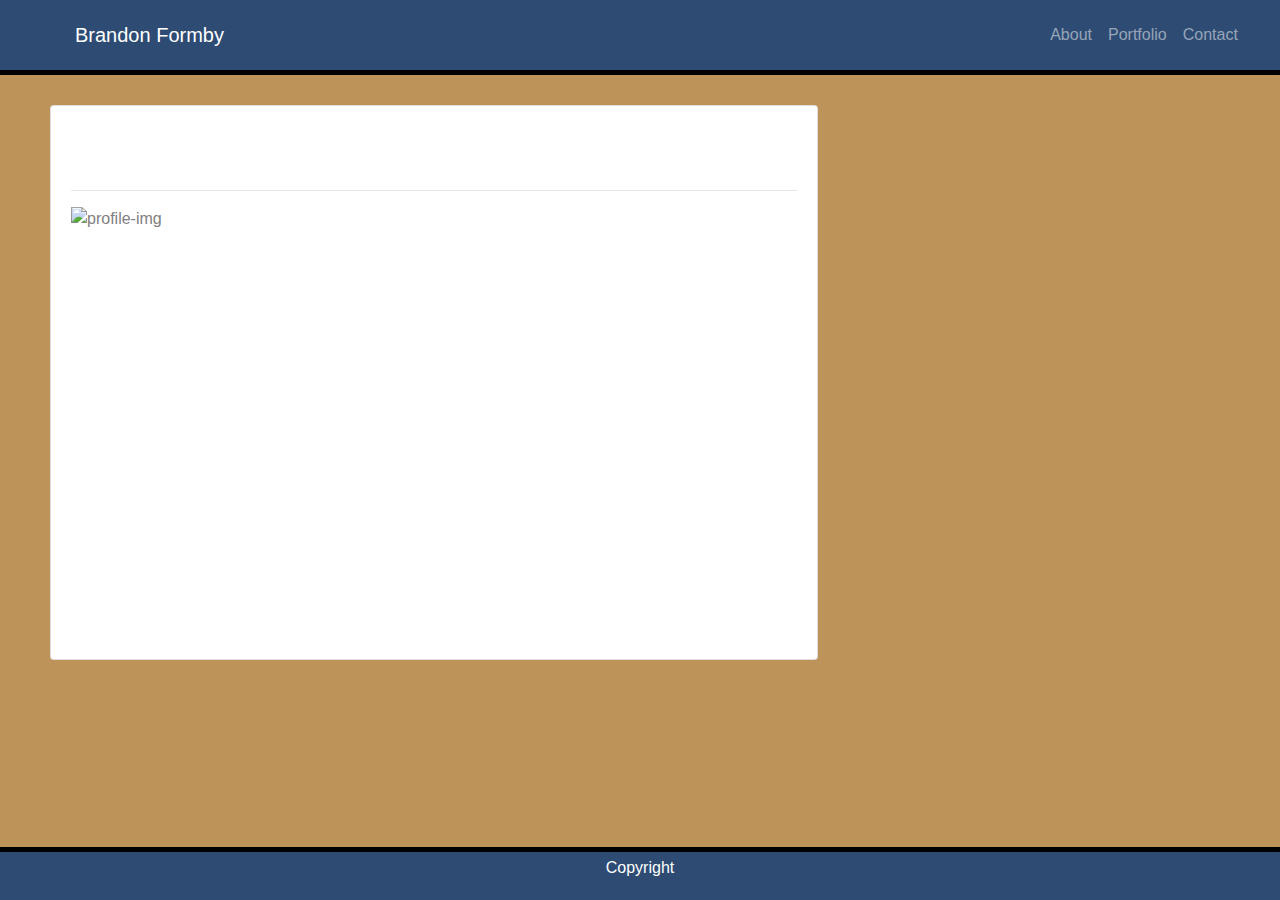
==== index.html @ 9db4ba25 "Updated v.2" ====
<!DOCTYPE html>
<html lang="en">
<head>
    <meta charset="UTF-8">
    <meta name="viewport" content="width=device-width, initial-scale=1.0">
    <title>Document</title>
    <link rel="stylesheet" href="https://stackpath.bootstrapcdn.com/bootstrap/4.4.1/css/bootstrap.min.css" integrity="sha384-Vkoo8x4CGsO3+Hhxv8T/Q5PaXtkKtu6ug5TOeNV6gBiFeWPGFN9MuhOf23Q9Ifjh" crossorigin="anonymous">
    <link rel="stylesheet" href="style.css">
</head>
<body>
    <nav class="navbar navbar-expand-lg navbar-dark" style="background-color: #2d4b73">
        <a class="navbar-brand" href="https://www.youtube.com/watch?v=AvsnVHXwrzE">Brandon Formby</a>
        <button class="navbar-toggler" type="button" data-toggle="collapse" data-target="#navbarSupportedContent" aria-controls="navbarSupportedContent" aria-expanded="false" aria-label="Toggle navigation">
          <span class="navbar-toggler-icon"></span>
        </button>

          <!-- NAV BAR START -->
          
        <div class="collapse navbar-collapse" id="navbarSupportedContent">
          <ul class="navbar-nav mr-auto">

            <li class="nav-item">
              <a class="nav-link" href="index.html">About</a>
            </li>

            <li class="nav-item">
                <a class="nav-link" href="portfolio.html">Portfolio</a>
            </li>

            <li class="nav-item">
                <a class="nav-link" href="contact.html">Contact</a>
            </li>
            
        </div>
    </nav>

        <!-- NAV BAR END -->

        <!-- CARD START -->

        <div class="card">
          <div class="card-body">
              <h1>
                  About Me
              </h1>
              <hr>
              <img src="https://hdwallpaper20.com/wp-content/uploads/2016/05/Awesome-wallpapers-HD-para-chute-great-wallpapers-hd.jpg" alt="profile-img" height="250" width="250">
            <p>
                Lorem ipsum dolor, sit amet consectetur adipisicing elit. Nesciunt eveniet sapiente atque at, omnis exercitationem provident beatae vero cum nobis quae blanditiis, sed quibusdam est voluptas cumque mollitia nemo a. Lorem ipsum dolor sit amet, consectetur adipisicing elit. Velit accusantium nihil numquam iure natus animi exercitationem voluptates aut ullam alias. Earum inventore delectus error dolorem magni odit voluptas corrupti quae fuga at, maiores molestias tempora repellendus non, debitis illum cupiditate quam optio. Dignissimos beatae corporis aut debitis tempora iste quis similique numquam sint quos assumenda fugit quasi cumque quaerat illo officia animi sapiente nihil labore, recusandae repudiandae modi. Vitae incidunt fugiat qui expedita non, illo veniam possimus eum assumenda, soluta, totam mollitia provident minima eveniet porro laborum ut adipisci praesentium nostrum quidem. Libero unde neque assumenda voluptatibus facilis ipsum? Non?
            </p>
          </div>
        </div>

        <!-- CARD END -->

        <!-- FOOTER START -->

<footer>
  <p>
      Copyright
  </p>
</footer>

<!-- FOOTER END -->

</body>
</html>
---- style.css ----
body {
  background-color: #be935a;
  /* background-image: url("https://i.ytimg.com/vi/oWKJAmOIZlQ/maxresdefault.jpg"); */
}

.card {
  color: grey;
  width: 60%;
  margin-left: 50px;
  margin-top: 30px;
  background-image: url("https://i.ytimg.com/vi/oWKJAmOIZlQ/maxresdefault.jpg");
}

.navbar {
  padding-left: 75px;
  height: 75px;
  border-bottom: 5px solid black;
}

.nav-item {
  margin-right: auto;
}

h1 {
  color: white;
}

img {
  float: left;
  padding-right: 20px;
}

p {
  line-height: 2;
  color: white;
}

.navbar-brand {
  width: 80%;
}

footer {
  position: fixed;
  left: 0;
  bottom: 0;
  width: 100%;
  background-color: #2d4b73;
  color: white;
  text-align: center;
  border-top: 5px solid black;
}

label {
  color: white;
}

hr {
  color: white;
}

h2 {
  padding-left: 35px;
  color: white;
  font-size: 42px;
}
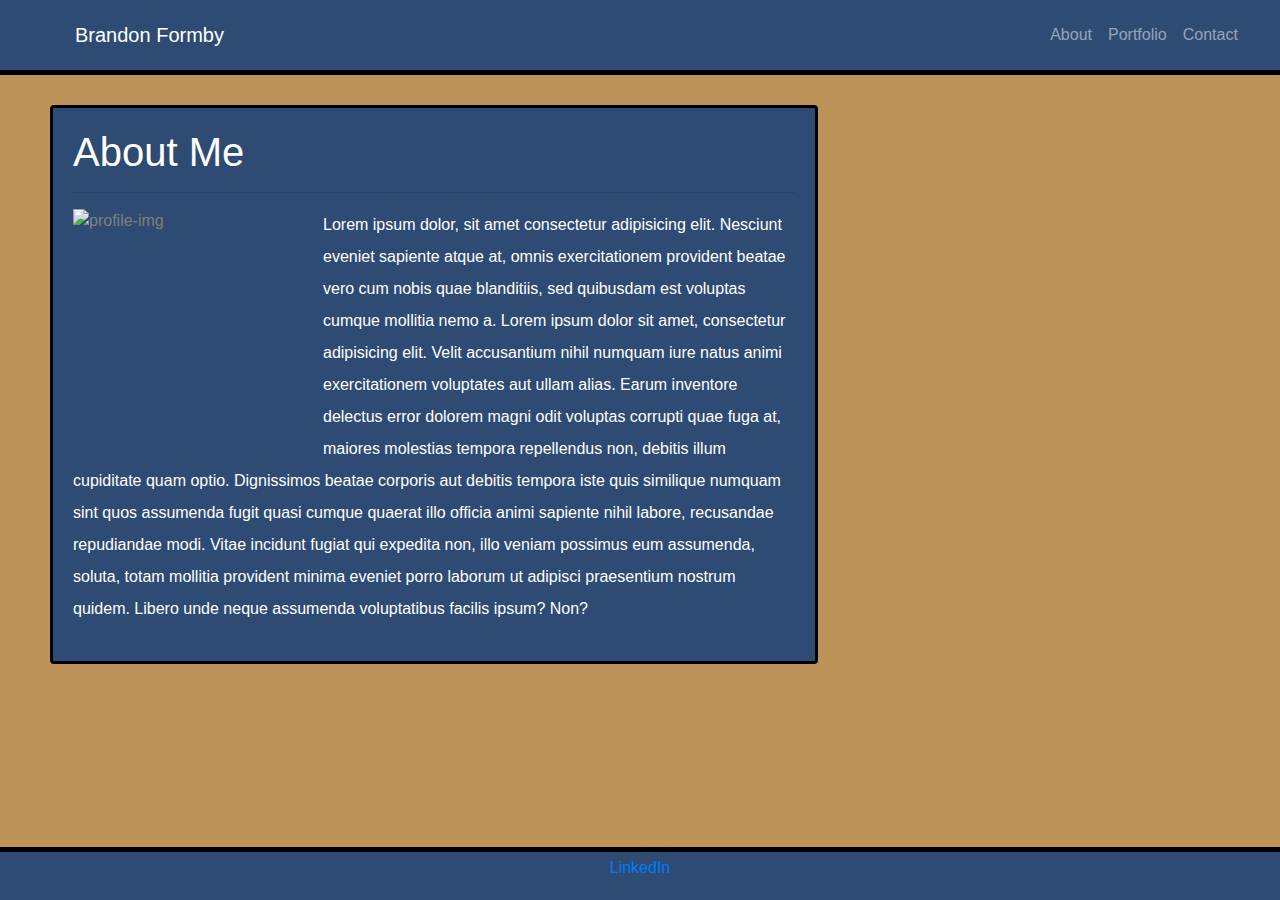
==== commit 8d08f51c: "added linked in link" ====
--- a/index.html
+++ b/index.html
@@ -1,67 +1,67 @@
-<!DOCTYPE html>
-<html lang="en">
-<head>
-    <meta charset="UTF-8">
-    <meta name="viewport" content="width=device-width, initial-scale=1.0">
-    <title>Document</title>
-    <link rel="stylesheet" href="https://stackpath.bootstrapcdn.com/bootstrap/4.4.1/css/bootstrap.min.css" integrity="sha384-Vkoo8x4CGsO3+Hhxv8T/Q5PaXtkKtu6ug5TOeNV6gBiFeWPGFN9MuhOf23Q9Ifjh" crossorigin="anonymous">
-    <link rel="stylesheet" href="style.css">
-</head>
-<body>
-    <nav class="navbar navbar-expand-lg navbar-dark" style="background-color: #2d4b73">
-        <a class="navbar-brand" href="https://www.youtube.com/watch?v=AvsnVHXwrzE">Brandon Formby</a>
-        <button class="navbar-toggler" type="button" data-toggle="collapse" data-target="#navbarSupportedContent" aria-controls="navbarSupportedContent" aria-expanded="false" aria-label="Toggle navigation">
-          <span class="navbar-toggler-icon"></span>
-        </button>
-
-          <!-- NAV BAR START -->
-          
-        <div class="collapse navbar-collapse" id="navbarSupportedContent">
-          <ul class="navbar-nav mr-auto">
-
-            <li class="nav-item">
-              <a class="nav-link" href="index.html">About</a>
-            </li>
-
-            <li class="nav-item">
-                <a class="nav-link" href="portfolio.html">Portfolio</a>
-            </li>
-
-            <li class="nav-item">
-                <a class="nav-link" href="contact.html">Contact</a>
-            </li>
-            
-        </div>
-    </nav>
-
-        <!-- NAV BAR END -->
-
-        <!-- CARD START -->
-
-        <div class="card">
-          <div class="card-body">
-              <h1>
-                  About Me
-              </h1>
-              <hr>
-              <img src="https://hdwallpaper20.com/wp-content/uploads/2016/05/Awesome-wallpapers-HD-para-chute-great-wallpapers-hd.jpg" alt="profile-img" height="250" width="250">
-            <p>
-                Lorem ipsum dolor, sit amet consectetur adipisicing elit. Nesciunt eveniet sapiente atque at, omnis exercitationem provident beatae vero cum nobis quae blanditiis, sed quibusdam est voluptas cumque mollitia nemo a. Lorem ipsum dolor sit amet, consectetur adipisicing elit. Velit accusantium nihil numquam iure natus animi exercitationem voluptates aut ullam alias. Earum inventore delectus error dolorem magni odit voluptas corrupti quae fuga at, maiores molestias tempora repellendus non, debitis illum cupiditate quam optio. Dignissimos beatae corporis aut debitis tempora iste quis similique numquam sint quos assumenda fugit quasi cumque quaerat illo officia animi sapiente nihil labore, recusandae repudiandae modi. Vitae incidunt fugiat qui expedita non, illo veniam possimus eum assumenda, soluta, totam mollitia provident minima eveniet porro laborum ut adipisci praesentium nostrum quidem. Libero unde neque assumenda voluptatibus facilis ipsum? Non?
-            </p>
-          </div>
-        </div>
-
-        <!-- CARD END -->
-
-        <!-- FOOTER START -->
-
-<footer>
-  <p>
-      Copyright
-  </p>
-</footer>
-
-<!-- FOOTER END -->
-
-</body>
+<!DOCTYPE html>
+<html lang="en">
+<head>
+    <meta charset="UTF-8">
+    <meta name="viewport" content="width=device-width, initial-scale=1.0">
+    <title>Brandon Formby, About Me</title>
+    <link rel="stylesheet" href="https://stackpath.bootstrapcdn.com/bootstrap/4.4.1/css/bootstrap.min.css" integrity="sha384-Vkoo8x4CGsO3+Hhxv8T/Q5PaXtkKtu6ug5TOeNV6gBiFeWPGFN9MuhOf23Q9Ifjh" crossorigin="anonymous">
+    <link rel="stylesheet" href="style.css">
+</head>
+<body>
+    <nav class="navbar navbar-expand-lg navbar-dark" style="background-color: #2d4b73">
+        <a class="navbar-brand" href="https://www.youtube.com/watch?v=AvsnVHXwrzE">Brandon Formby</a>
+        <button class="navbar-toggler" type="button" data-toggle="collapse" data-target="#navbarSupportedContent" aria-controls="navbarSupportedContent" aria-expanded="false" aria-label="Toggle navigation">
+          <span class="navbar-toggler-icon"></span>
+        </button>
+
+          <!-- NAV BAR START -->
+          
+        <div class="collapse navbar-collapse" id="navbarSupportedContent">
+          <ul class="navbar-nav mr-auto">
+
+            <li class="nav-item">
+              <a class="nav-link" href="index.html">About</a>
+            </li>
+
+            <li class="nav-item">
+                <a class="nav-link" href="portfolio.html">Portfolio</a>
+            </li>
+
+            <li class="nav-item">
+                <a class="nav-link" href="contact.html">Contact</a>
+            </li>
+            
+        </div>
+    </nav>
+
+        <!-- NAV BAR END -->
+
+        <!-- CARD START -->
+
+        <div class="card">
+          <div class="card-body">
+              <h1>
+                  About Me
+              </h1>
+              <hr>
+              <img src="https://hdwallpaper20.com/wp-content/uploads/2016/05/Awesome-wallpapers-HD-para-chute-great-wallpapers-hd.jpg" alt="profile-img" height="250" width="250">
+            <p>
+                Lorem ipsum dolor, sit amet consectetur adipisicing elit. Nesciunt eveniet sapiente atque at, omnis exercitationem provident beatae vero cum nobis quae blanditiis, sed quibusdam est voluptas cumque mollitia nemo a. Lorem ipsum dolor sit amet, consectetur adipisicing elit. Velit accusantium nihil numquam iure natus animi exercitationem voluptates aut ullam alias. Earum inventore delectus error dolorem magni odit voluptas corrupti quae fuga at, maiores molestias tempora repellendus non, debitis illum cupiditate quam optio. Dignissimos beatae corporis aut debitis tempora iste quis similique numquam sint quos assumenda fugit quasi cumque quaerat illo officia animi sapiente nihil labore, recusandae repudiandae modi. Vitae incidunt fugiat qui expedita non, illo veniam possimus eum assumenda, soluta, totam mollitia provident minima eveniet porro laborum ut adipisci praesentium nostrum quidem. Libero unde neque assumenda voluptatibus facilis ipsum? Non?
+            </p>
+          </div>
+        </div>
+
+        <!-- CARD END -->
+
+        <!-- FOOTER START -->
+
+<footer>
+  <p>
+    <a href="https://www.linkedin.com/in/brandon-formby-51ab591a0/">LinkedIn</a>
+  </p>
+</footer>
+
+<!-- FOOTER END -->
+
+</body>
 </html>--- a/style.css
+++ b/style.css
@@ -1,65 +1,67 @@
-body {
-  background-color: #be935a;
-  /* background-image: url("https://i.ytimg.com/vi/oWKJAmOIZlQ/maxresdefault.jpg"); */
-}
-
-.card {
-  color: grey;
-  width: 60%;
-  margin-left: 50px;
-  margin-top: 30px;
-  background-image: url("https://i.ytimg.com/vi/oWKJAmOIZlQ/maxresdefault.jpg");
-}
-
-.navbar {
-  padding-left: 75px;
-  height: 75px;
-  border-bottom: 5px solid black;
-}
-
-.nav-item {
-  margin-right: auto;
-}
-
-h1 {
-  color: white;
-}
-
-img {
-  float: left;
-  padding-right: 20px;
-}
-
-p {
-  line-height: 2;
-  color: white;
-}
-
-.navbar-brand {
-  width: 80%;
-}
-
-footer {
-  position: fixed;
-  left: 0;
-  bottom: 0;
-  width: 100%;
-  background-color: #2d4b73;
-  color: white;
-  text-align: center;
-  border-top: 5px solid black;
-}
-
-label {
-  color: white;
-}
-
-hr {
-  color: white;
-}
-
-h2 {
-  padding-left: 35px;
-  color: white;
-  font-size: 42px;
-}
+body {
+  background-color: #be935a;
+  /* background-image: url("https://i.ytimg.com/vi/oWKJAmOIZlQ/maxresdefault.jpg"); */
+}
+
+.card {
+  color: grey;
+  width: 60%;
+  margin-left: 50px;
+  margin-top: 30px;
+  background-color: #2d4b73;
+  border: 3px solid black;
+  /* background-image: url("https://i.ytimg.com/vi/oWKJAmOIZlQ/maxresdefault.jpg"); */
+}
+
+.navbar {
+  padding-left: 75px;
+  height: 75px;
+  border-bottom: 5px solid black;
+}
+
+.nav-item {
+  margin-right: auto;
+}
+
+h1 {
+  color: white;
+}
+
+img {
+  float: left;
+  padding-right: 20px;
+}
+
+p {
+  line-height: 2;
+  color: white;
+}
+
+.navbar-brand {
+  width: 80%;
+}
+
+footer {
+  position: fixed;
+  left: 0;
+  bottom: 0;
+  width: 100%;
+  background-color: #2d4b73;
+  color: white;
+  text-align: center;
+  border-top: 5px solid black;
+}
+
+label {
+  color: white;
+}
+
+hr {
+  color: white;
+}
+
+h2 {
+  padding-left: 35px;
+  color: white;
+  font-size: 42px;
+}
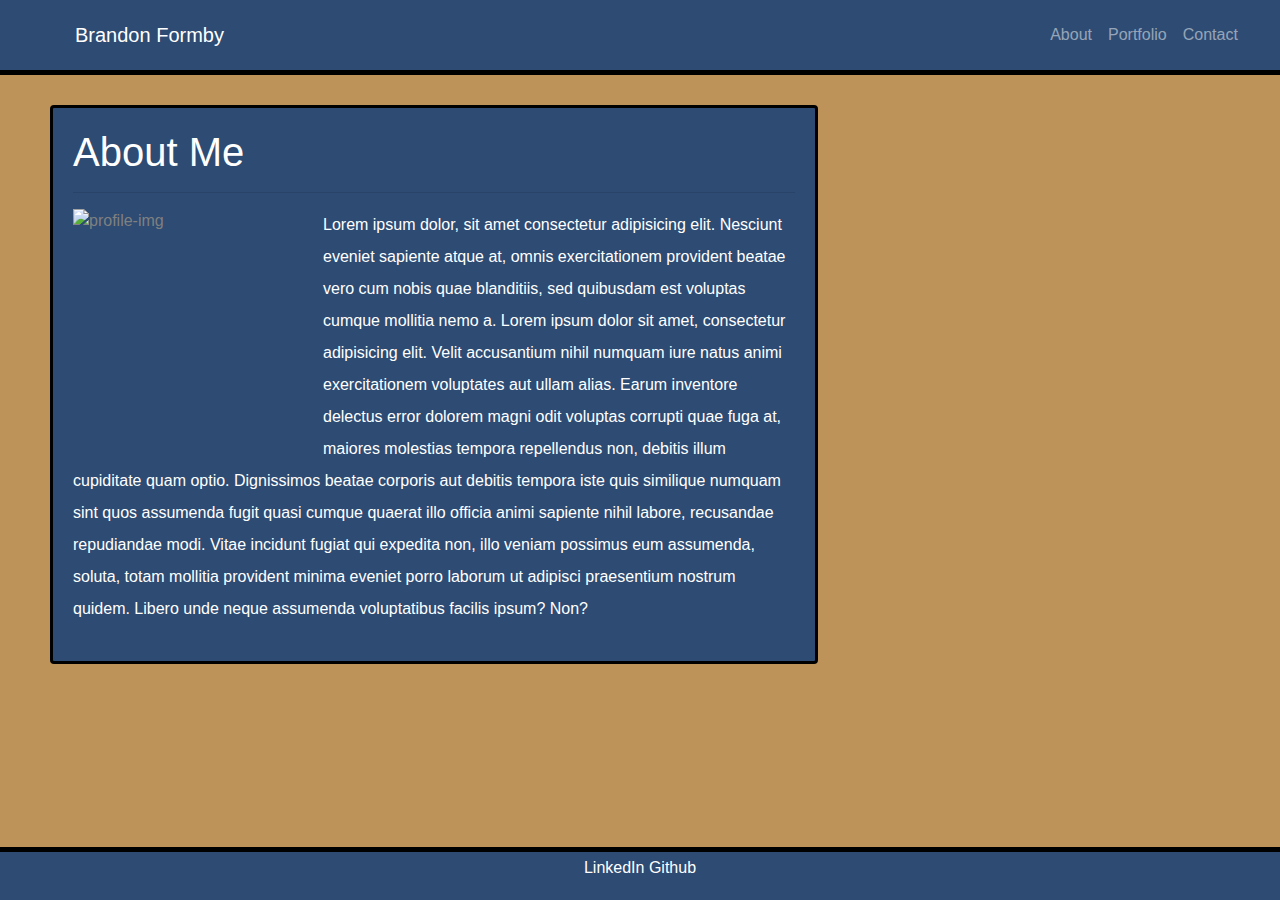
==== commit 1d1f6acc: "added white hyperlinks to my linkedin and github" ====
--- a/index.html
+++ b/index.html
@@ -57,7 +57,8 @@
 
 <footer>
   <p>
-    <a href="https://www.linkedin.com/in/brandon-formby-51ab591a0/">LinkedIn</a>
+    <a href="https://www.linkedin.com/in/brandon-formby-51ab591a0/" style="color: white">LinkedIn</a>
+    <a href="https://github.com/BFormbs" style="color: white">Github</a>
   </p>
 </footer>
 
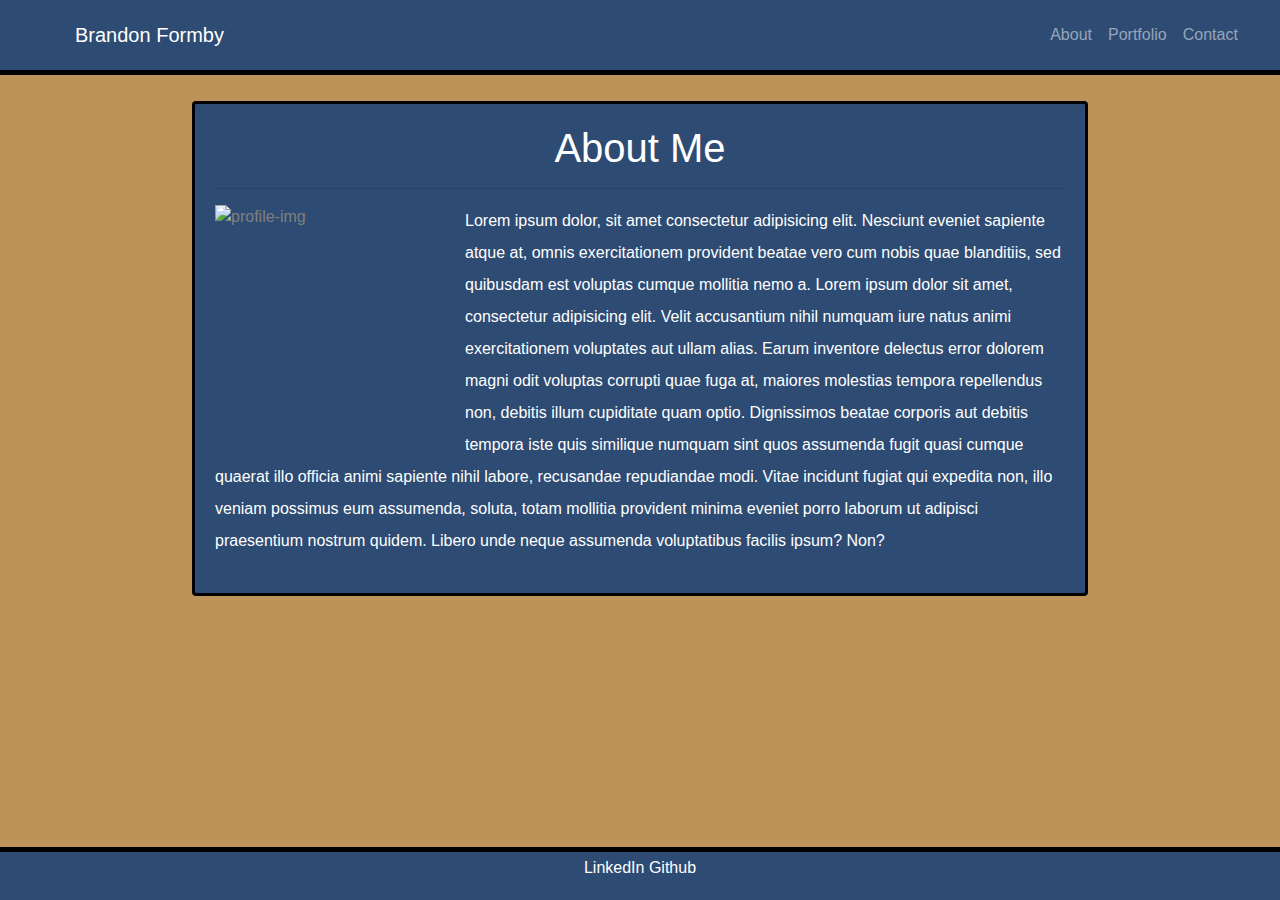
==== commit 3d95cd40: "centered text and cards" ====
--- a/index.html
+++ b/index.html
@@ -44,7 +44,7 @@
                   About Me
               </h1>
               <hr>
-              <img src="https://hdwallpaper20.com/wp-content/uploads/2016/05/Awesome-wallpapers-HD-para-chute-great-wallpapers-hd.jpg" alt="profile-img" height="250" width="250">
+              <img src="https://hdwallpaper20.com/wp-content/uploads/2016/05/Awesome-wallpapers-HD-para-chute-great-wallpapers-hd.jpg" alt="profile-img" height="250" width="250" style="padding-right: 20px;">
             <p>
                 Lorem ipsum dolor, sit amet consectetur adipisicing elit. Nesciunt eveniet sapiente atque at, omnis exercitationem provident beatae vero cum nobis quae blanditiis, sed quibusdam est voluptas cumque mollitia nemo a. Lorem ipsum dolor sit amet, consectetur adipisicing elit. Velit accusantium nihil numquam iure natus animi exercitationem voluptates aut ullam alias. Earum inventore delectus error dolorem magni odit voluptas corrupti quae fuga at, maiores molestias tempora repellendus non, debitis illum cupiditate quam optio. Dignissimos beatae corporis aut debitis tempora iste quis similique numquam sint quos assumenda fugit quasi cumque quaerat illo officia animi sapiente nihil labore, recusandae repudiandae modi. Vitae incidunt fugiat qui expedita non, illo veniam possimus eum assumenda, soluta, totam mollitia provident minima eveniet porro laborum ut adipisci praesentium nostrum quidem. Libero unde neque assumenda voluptatibus facilis ipsum? Non?
             </p>
--- a/style.css
+++ b/style.css
@@ -5,9 +5,12 @@
 
 .card {
   color: grey;
-  width: 60%;
-  margin-left: 50px;
-  margin-top: 30px;
+  width: 70%;
+  margin: auto;
+  margin-top: 2%;
+  margin-bottom: 2%;
+  /* margin-left: 50px;
+  margin-top: 30px; */
   background-color: #2d4b73;
   border: 3px solid black;
   /* background-image: url("https://i.ytimg.com/vi/oWKJAmOIZlQ/maxresdefault.jpg"); */
@@ -25,11 +28,12 @@
 
 h1 {
   color: white;
+  text-align: center;
 }
 
 img {
   float: left;
-  padding-right: 20px;
+  /* padding-right: 20px; */
 }
 
 p {
@@ -65,3 +69,7 @@
   color: white;
   font-size: 42px;
 }
+
+.link2 {
+  text-align: center;
+}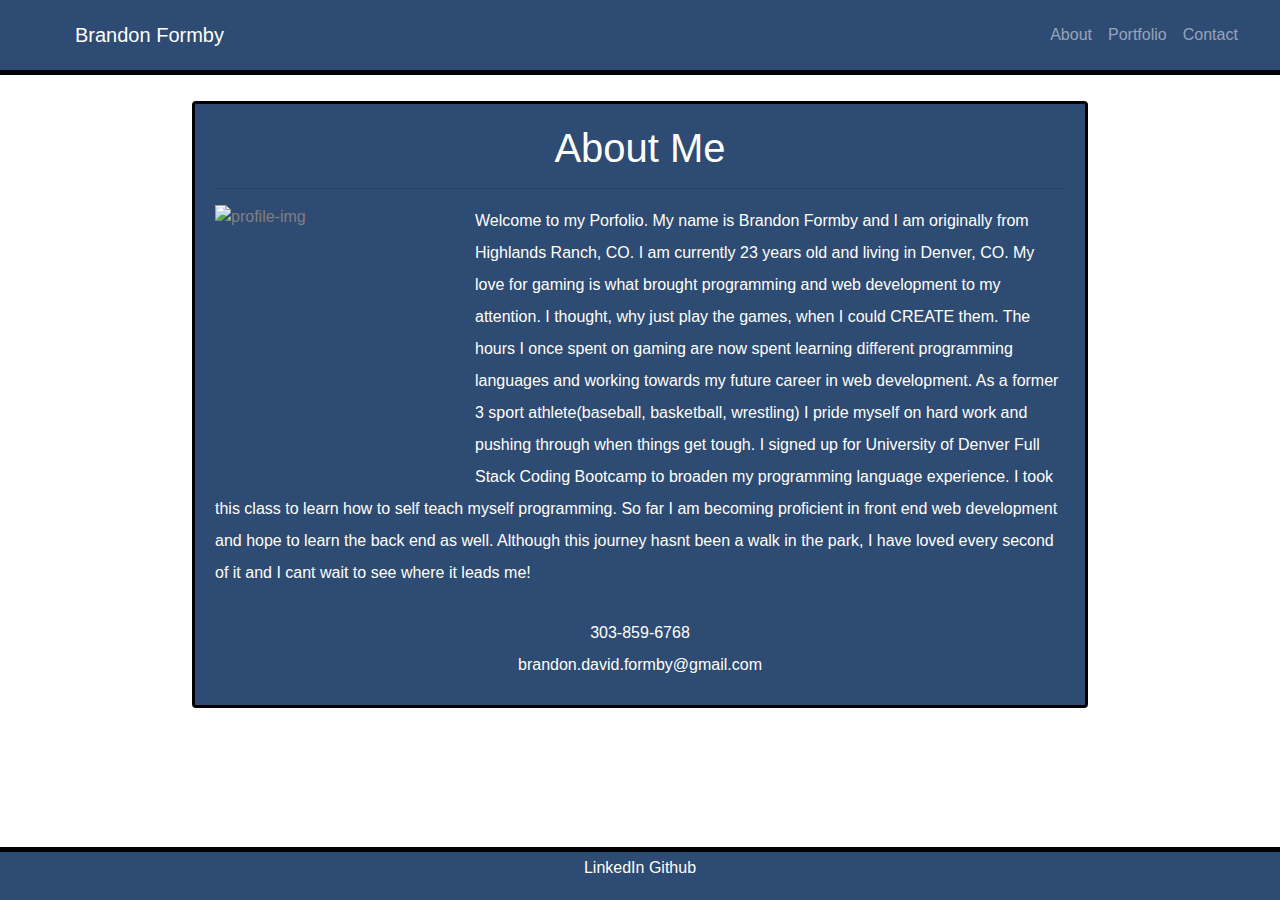
==== commit b966e59a: "added about  me" ====
--- a/index.html
+++ b/index.html
@@ -44,9 +44,16 @@
                   About Me
               </h1>
               <hr>
-              <img src="https://hdwallpaper20.com/wp-content/uploads/2016/05/Awesome-wallpapers-HD-para-chute-great-wallpapers-hd.jpg" alt="profile-img" height="250" width="250" style="padding-right: 20px;">
+              <img src="https://hdwallpaper20.com/wp-content/uploads/2016/05/Awesome-wallpapers-HD-para-chute-great-wallpapers-hd.jpg" alt="profile-img" height="260" width="260" style="padding-right: 20px;">
             <p>
-                Lorem ipsum dolor, sit amet consectetur adipisicing elit. Nesciunt eveniet sapiente atque at, omnis exercitationem provident beatae vero cum nobis quae blanditiis, sed quibusdam est voluptas cumque mollitia nemo a. Lorem ipsum dolor sit amet, consectetur adipisicing elit. Velit accusantium nihil numquam iure natus animi exercitationem voluptates aut ullam alias. Earum inventore delectus error dolorem magni odit voluptas corrupti quae fuga at, maiores molestias tempora repellendus non, debitis illum cupiditate quam optio. Dignissimos beatae corporis aut debitis tempora iste quis similique numquam sint quos assumenda fugit quasi cumque quaerat illo officia animi sapiente nihil labore, recusandae repudiandae modi. Vitae incidunt fugiat qui expedita non, illo veniam possimus eum assumenda, soluta, totam mollitia provident minima eveniet porro laborum ut adipisci praesentium nostrum quidem. Libero unde neque assumenda voluptatibus facilis ipsum? Non?
+              Welcome to my Porfolio.  My name is Brandon Formby and I am originally from Highlands Ranch, CO.  I am currently 23 years old and living in Denver, CO.  My love for gaming is what brought programming and web development to my attention.  I thought, why just play the games, when I could CREATE them.  The hours I once spent on gaming are now spent learning different programming languages and working towards my future career in web development.  As a former 3 sport athlete(baseball, basketball, wrestling) I pride myself on hard work and pushing through when things get tough. I signed up for University of Denver Full Stack Coding Bootcamp to broaden my programming language experience. I took this class to learn how to self teach myself programming. So far I am becoming proficient in front end web development and hope to learn the back end as well. Although this journey hasnt been a walk in the park, I have loved every second of it and I cant wait to see where it leads me! </div>
+
+              <div>
+                <p class="cm">303-859-6768</p>
+                <p class="cm">brandon.david.formby@gmail.com</p>
+              </div>
+
+                
             </p>
           </div>
         </div>
--- a/style.css
+++ b/style.css
@@ -1,5 +1,5 @@
 body {
-  background-color: #be935a;
+  background-color: white;
   /* background-image: url("https://i.ytimg.com/vi/oWKJAmOIZlQ/maxresdefault.jpg"); */
 }
 
@@ -72,4 +72,12 @@
 
 .link2 {
   text-align: center;
-}+  margin: auto;
+  color: white;
+}
+
+.cm {
+  text-align: center;
+  line-height: 1;
+}
+
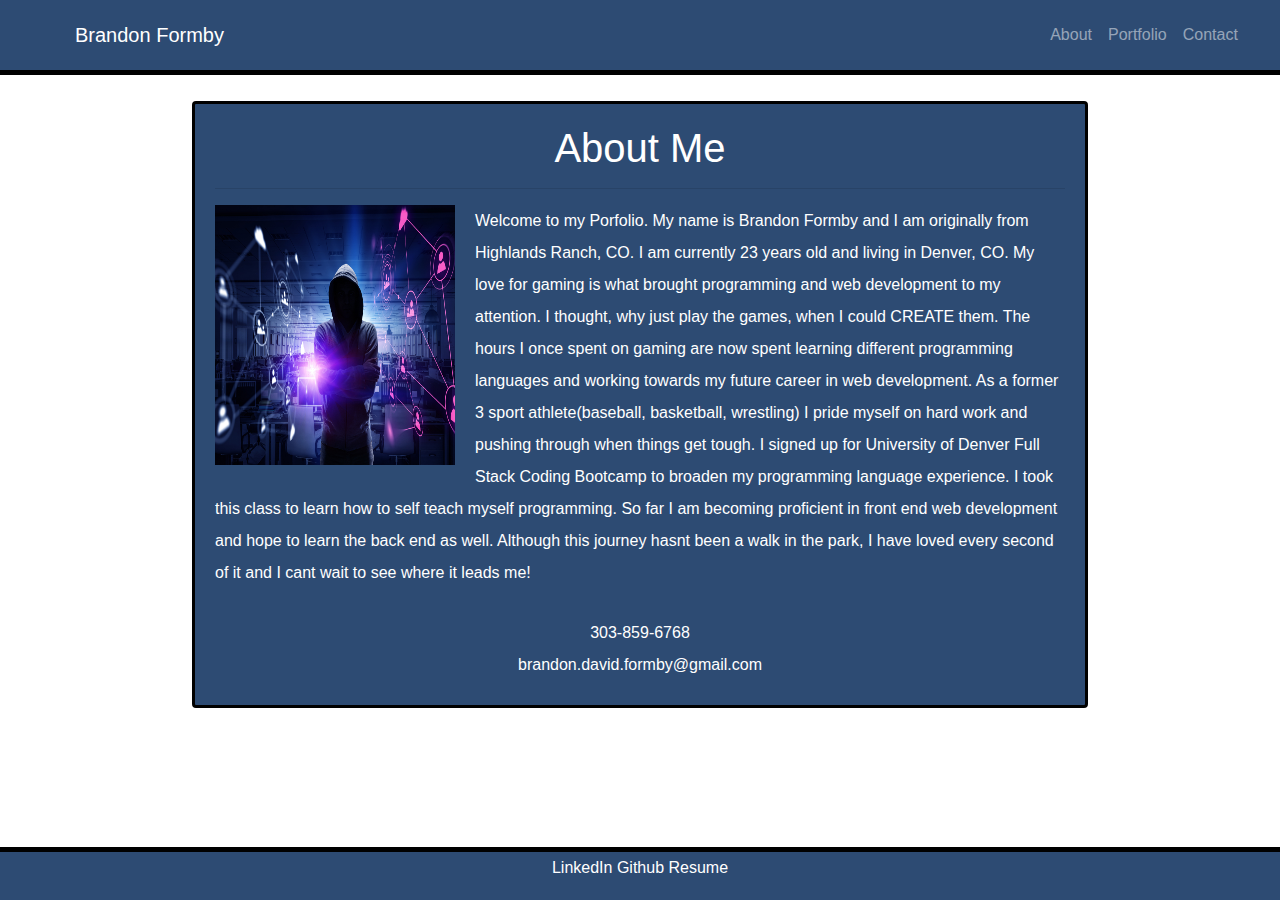
==== commit 416ab14e: "updated resume" ====
--- a/index.html
+++ b/index.html
@@ -44,7 +44,7 @@
                   About Me
               </h1>
               <hr>
-              <img src="https://hdwallpaper20.com/wp-content/uploads/2016/05/Awesome-wallpapers-HD-para-chute-great-wallpapers-hd.jpg" alt="profile-img" height="260" width="260" style="padding-right: 20px;">
+              <img src="./pics/avi.jpeg" alt="profile-img" height="260" width="260" style="padding-right: 20px;">
             <p>
               Welcome to my Porfolio.  My name is Brandon Formby and I am originally from Highlands Ranch, CO.  I am currently 23 years old and living in Denver, CO.  My love for gaming is what brought programming and web development to my attention.  I thought, why just play the games, when I could CREATE them.  The hours I once spent on gaming are now spent learning different programming languages and working towards my future career in web development.  As a former 3 sport athlete(baseball, basketball, wrestling) I pride myself on hard work and pushing through when things get tough. I signed up for University of Denver Full Stack Coding Bootcamp to broaden my programming language experience. I took this class to learn how to self teach myself programming. So far I am becoming proficient in front end web development and hope to learn the back end as well. Although this journey hasnt been a walk in the park, I have loved every second of it and I cant wait to see where it leads me! </div>
 
@@ -65,7 +65,8 @@
 <footer>
   <p>
     <a href="https://www.linkedin.com/in/brandon-formby-51ab591a0/" style="color: white">LinkedIn</a>
-    <a href="https://github.com/BFormbs" style="color: white">Github</a>
+            <a href="https://github.com/BFormbs" style="color: white">Github</a>
+            <a href="https://docs.google.com/document/d/1S1Pg5XBP251zosECBcc0L1IV7lYN3MWl9HsbhrVibe8/edit?usp=sharing" style="color: white">Resume</a>
   </p>
 </footer>
 
--- a/style.css
+++ b/style.css
@@ -15,6 +15,8 @@
   border: 3px solid black;
   /* background-image: url("https://i.ytimg.com/vi/oWKJAmOIZlQ/maxresdefault.jpg"); */
 }
+
+
 
 .navbar {
   padding-left: 75px;
@@ -81,3 +83,6 @@
   line-height: 1;
 }
 
+.resume {
+  margin: auto;
+}